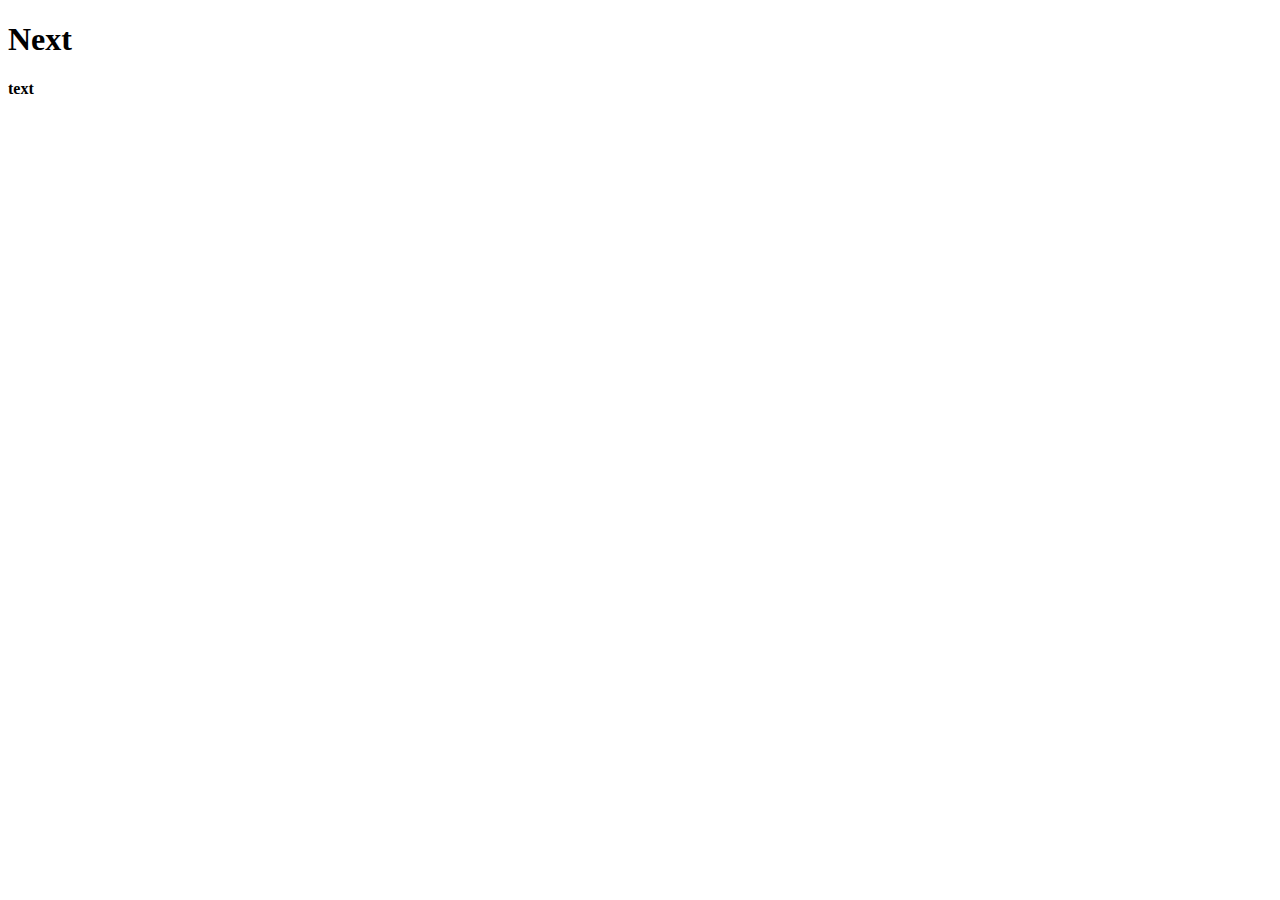
==== index.html @ ae79ef10 "Initial commit" ====
<!DOCTYPE html>
<html lang="en">
<head>
    <meta charset="UTF-8">
    <meta http-equiv="X-UA-Compatible" content="IE=edge">
    <meta name="viewport" content="width=device-width, initial-scale=1.0">
    <title>Web Lab # 1</title>
</head>
<script src="js/myscript.js"></script>
<body>
    <h1 class="main"> Next </h1>
    <p>  <b>  text </b></p>
</body>
</html>
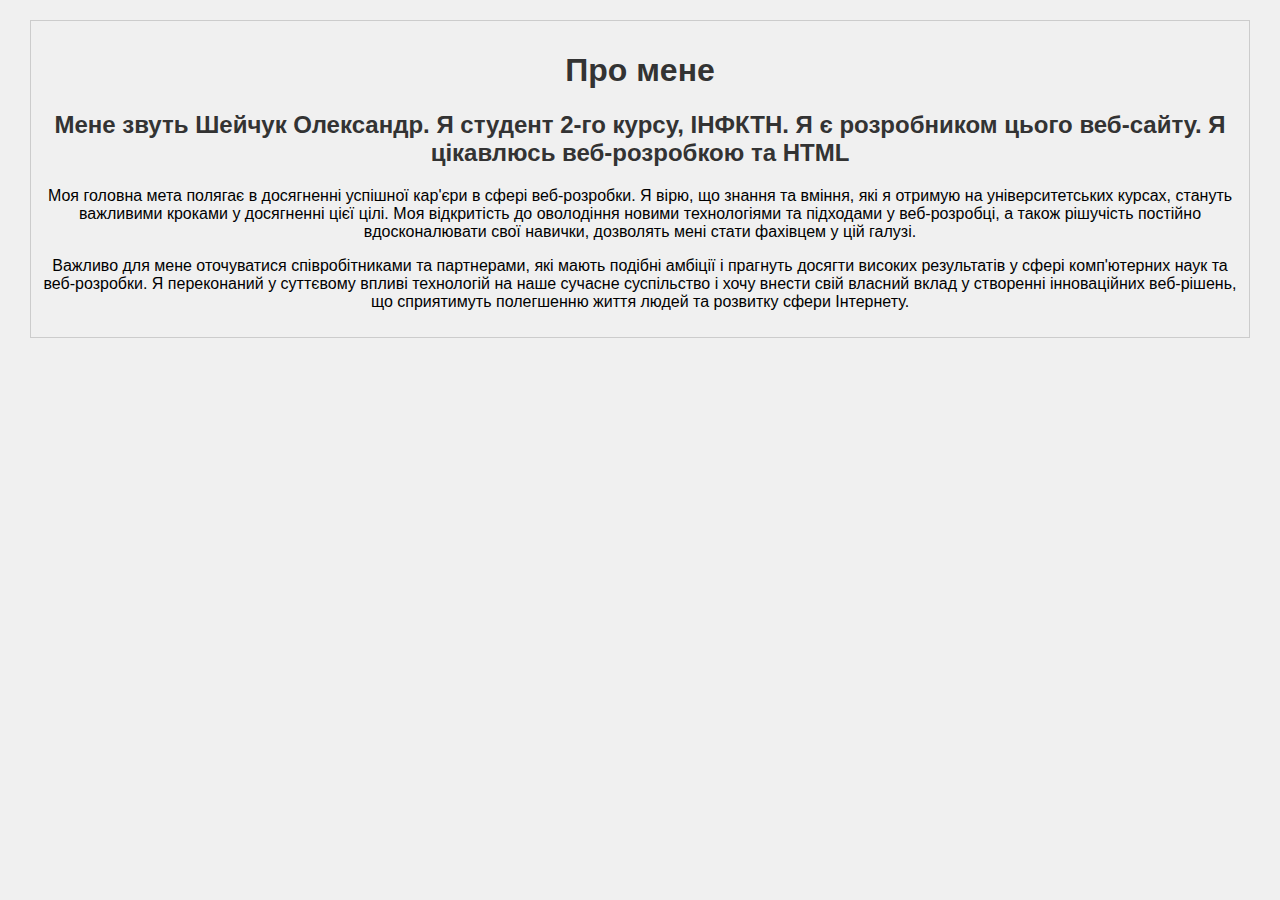
==== commit f35d5605: "Створення головної сторінки" ====
--- a/index.html
+++ b/index.html
@@ -1,14 +1,23 @@
 <!DOCTYPE html>
-<html lang="en">
+<html lang="ua">
 <head>
     <meta charset="UTF-8">
     <meta http-equiv="X-UA-Compatible" content="IE=edge">
     <meta name="viewport" content="width=device-width, initial-scale=1.0">
-    <title>Web Lab # 1</title>
+    <link rel="stylesheet" type="text/css" href="css/style_index.css">
+    <title>Головна сторінка</title>
 </head>
-<script src="js/myscript.js"></script>
 <body>
-    <h1 class="main"> Next </h1>
-    <p>  <b>  text </b></p>
+
+    <div class="bevarage">
+        <h1>Про мене</h1>
+    <h2>Мене звуть Шейчук Олександр. Я студент 2-го курсу, ІНФКТН. Я є розробником цього веб-сайту. Я цікавлюсь веб-розробкою та HTML</h2>
+    <p>Моя головна мета полягає в досягненні успішної кар'єри в сфері веб-розробки. Я вірю, що знання та вміння, які я отримую на університетських курсах, стануть важливими кроками у досягненні цієї цілі. 
+        Моя відкритість до оволодіння новими технологіями та підходами у веб-розробці,
+         а також рішучість постійно вдосконалювати свої навички, дозволять мені стати фахівцем у цій галузі.</p>
+    <p>Важливо для мене оточуватися співробітниками та партнерами, які мають подібні амбіції і прагнуть досягти високих результатів у сфері комп'ютерних наук та веб-розробки.
+         Я переконаний у суттєвому впливі технологій на наше сучасне суспільство і хочу внести свій власний вклад у створенні інноваційних веб-рішень,
+          що сприятимуть полегшенню життя людей та розвитку сфери Інтернету.</p>
+    </div>
 </body>
 </html>--- a/css/style_index.css
+++ b/css/style_index.css
@@ -0,0 +1,23 @@
+body {
+    font-family: arial, sans-serif;
+    background-color: #f0f0f0;
+    margin: 20px;
+}
+
+h1 {
+    color: #333;
+    text-align: center;
+}
+h2 {
+    color: #333;
+    text-align: center;
+}
+p {
+    text-align: center;
+}
+
+.bevarage {
+    border: 1px solid #ccc;
+    padding: 10px;
+    margin: 10px;
+}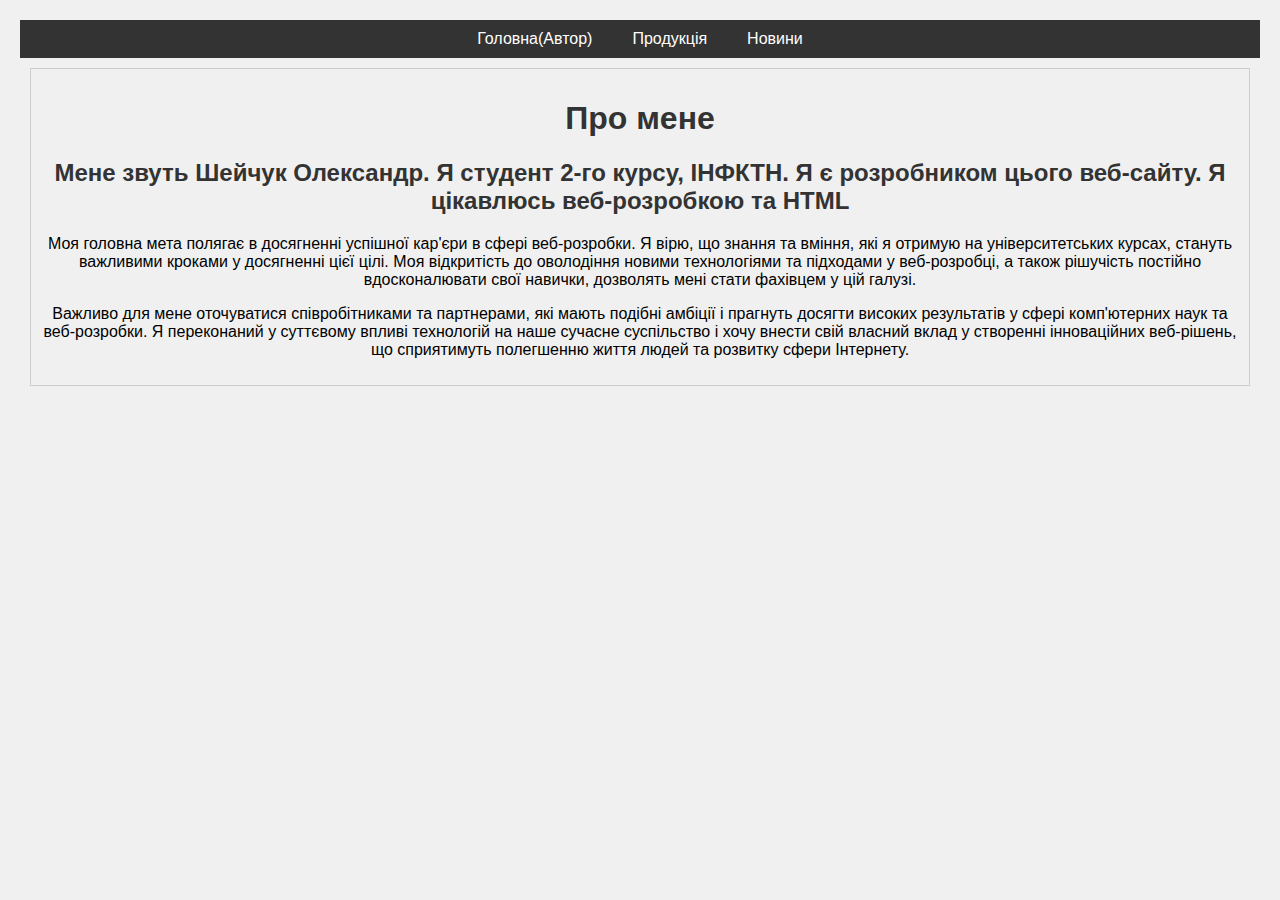
==== commit f18bc447: "Навігаційне меню та асортимент" ====
--- a/index.html
+++ b/index.html
@@ -8,7 +8,13 @@
     <title>Головна сторінка</title>
 </head>
 <body>
-
+    <nav>
+        <ul class="horizontal-menu">
+            <li><a href="index.html">Головна(Автор)</a></li>
+            <li><a href="production.html">Продукція</a></li>
+            <li><a href="news.html">Новини</a></li>
+        </ul>
+    </nav>
     <div class="bevarage">
         <h1>Про мене</h1>
     <h2>Мене звуть Шейчук Олександр. Я студент 2-го курсу, ІНФКТН. Я є розробником цього веб-сайту. Я цікавлюсь веб-розробкою та HTML</h2>
--- a/css/style_index.css
+++ b/css/style_index.css
@@ -20,4 +20,34 @@
     border: 1px solid #ccc;
     padding: 10px;
     margin: 10px;
+}
+
+nav {
+    background-color: #333;
+}
+
+.horizontal-menu {
+    list-style: none;
+    padding: 0;
+    margin: 0;
+    display: flex;
+    justify-content: center;
+    background-color: #333;
+}
+
+.horizontal-menu li {
+    margin: 0;
+    padding: 0;
+}
+
+.horizontal-menu li a {
+    display: block;
+    padding: 10px 20px;
+    text-decoration: none;
+    color: #fff;
+    transition: background color 0.3;
+}
+
+.horizontal-menu li a:hover {
+    background-color: #0072ff;
 }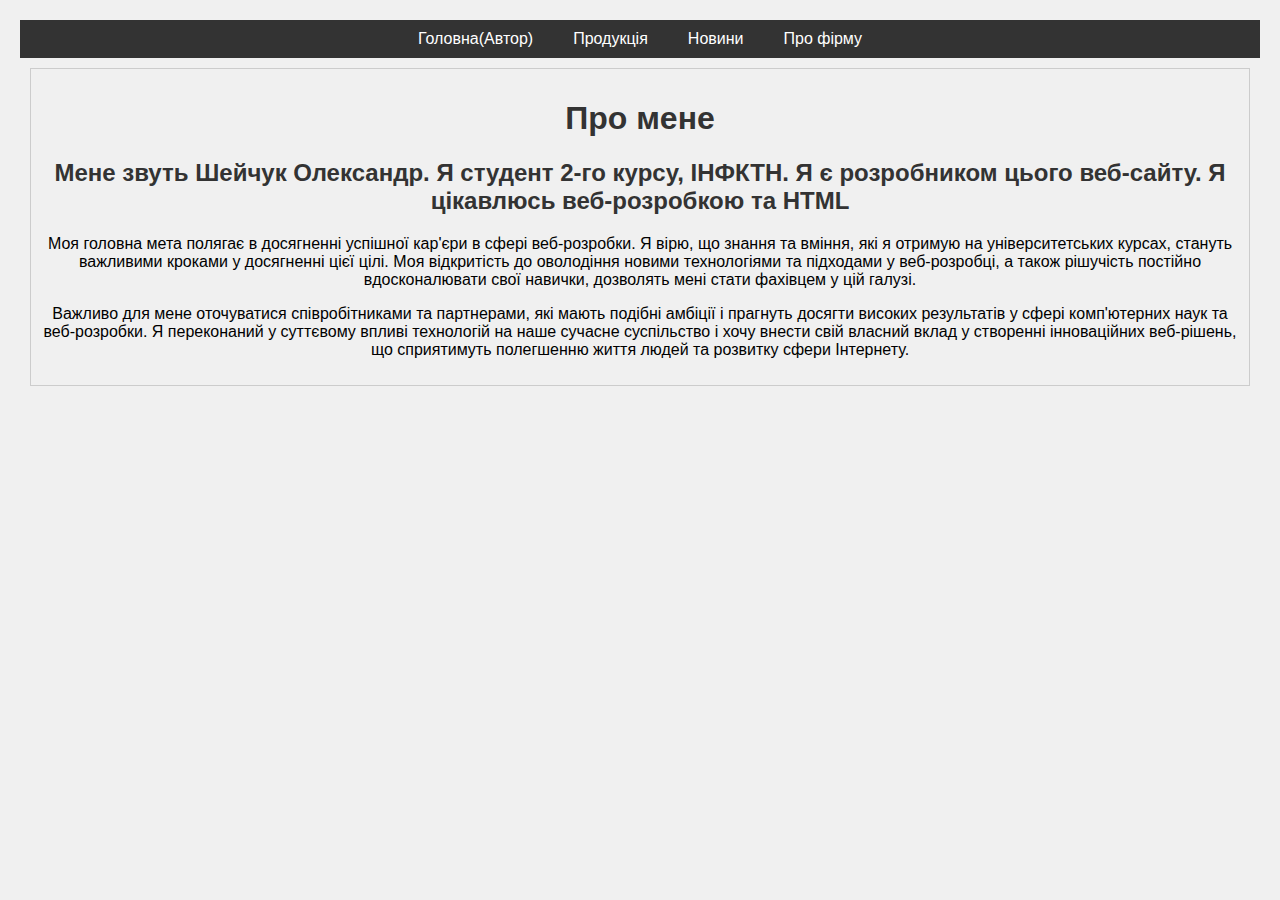
==== commit 81499fbe: "Додав інформацію про фірму" ====
--- a/index.html
+++ b/index.html
@@ -13,6 +13,7 @@
             <li><a href="index.html">Головна(Автор)</a></li>
             <li><a href="production.html">Продукція</a></li>
             <li><a href="news.html">Новини</a></li>
+            <li><a href="information.html">Про фірму</a></li>
         </ul>
     </nav>
     <div class="bevarage">
